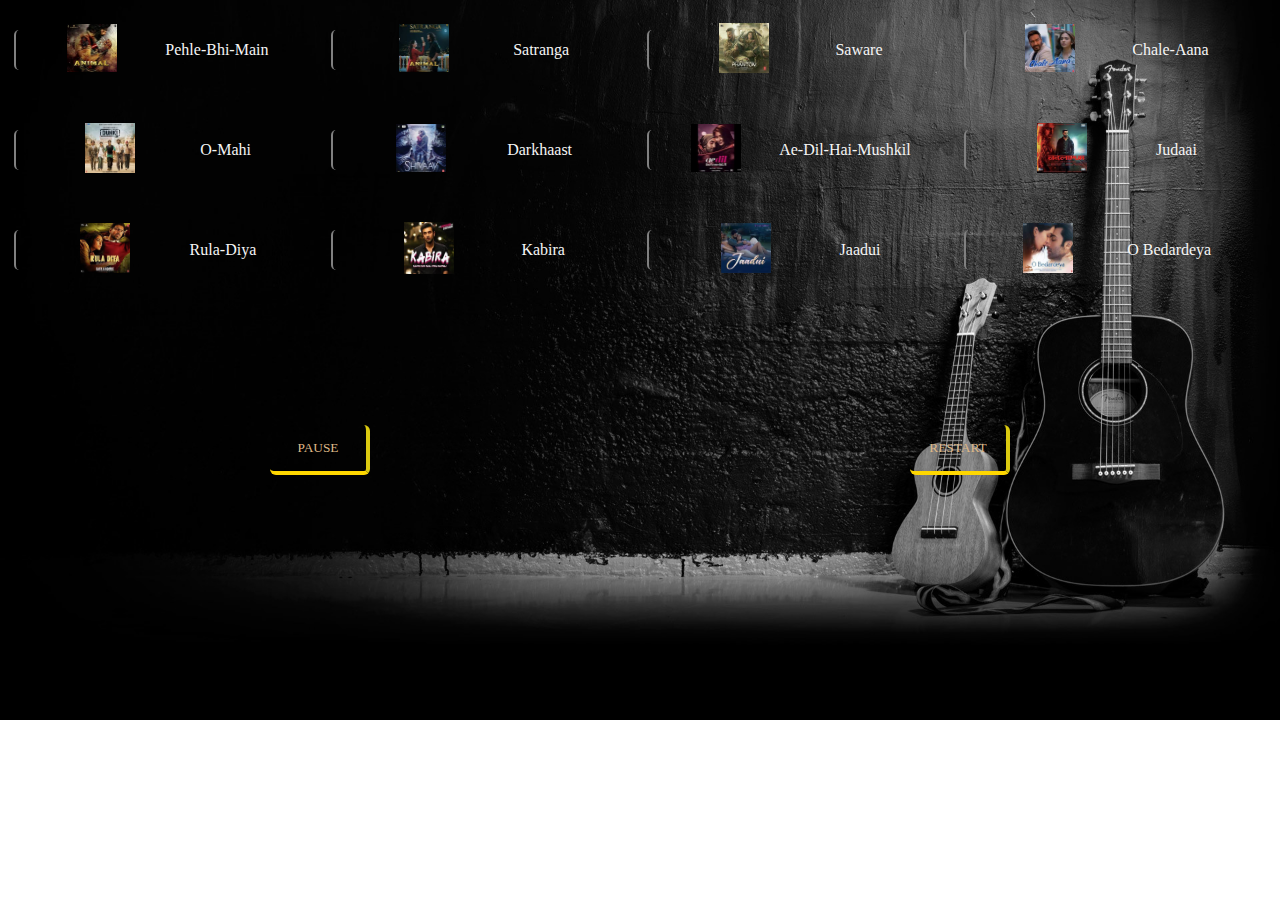
==== alone.html @ 7e328497 "done" ====
<!DOCTYPE html>
<html lang="en">
<head>
    <meta charset="UTF-8">
    <meta name="viewport" content="width=device-width, initial-scale=1.0">
    <title>Document</title>
    <link rel="stylesheet" href="alone.css">
</head>
<body>
    <div class="container">
        <div class="songs"><span><img src="image/yoo.jpeg" height:"50px" width="50px"></span>Pehle-Bhi-Main</div>
        <div class="songs"><span><img src="image/sat.jpeg" height:"50px" width="50px"></span>Satranga</div>
        <div class="songs"><span><img src="image/saw.jpeg" height:"50px" width="50px"></span>Saware</div>
       
        <div class="songs"><span><img src="image/ca.jpeg" height:"50px" width="50px"></span>Chale-Aana</div>
        <div class="songs"><span><img src="image/o.jpeg" height:"50px" width="50px"></span>O-Mahi</div>
        <div class="songs"><span><img src="image/darkh.jpeg" height:"50px" width="50px"></span>Darkhaast</div>
        
        <div class="songs"><span><img src="image/adhm.jpeg" height:"50px" width="50px"></span>Ae-Dil-Hai-Mushkil</div>
        <div class="songs"><span><img src="image/jus.jpeg" height:"50px" width="50px"></span>Judaai</div>
        <div class="songs"><span><img src="image/rd.jpeg" height:"50px" width="50px"></span>Rula-Diya</div>
        <div class="songs"><span><img src="image/kab.jpeg" height:"50px" width="50px"></span>Kabira</div>
        <div class="songs"><span><img src="image/jaadui.jpeg" height:"50px" width="50px"></span>Jaadui</div>
        <div class="songs"><span><img src="image/ob.jpeg" height:"50px" width="50px"></span>O Bedardeya</div>
    </div>

    <div class="control">
        <button id="pause">
            PAUSE
        </button>
        <button id="restart">
            RESTART
        </button>
    </div>
    <script src="walk.js"></script>
</body>
</html>
---- alone.css ----
*{
    padding:0px;
    margin:0px;
    font-family: cursive;
}

body{
    background:url("image/f45.jpg");
    background-size: cover;
    background-repeat: no-repeat;
}

.container{
    display:flex;
    flex-wrap: wrap;
    justify-content: space-evenly;
    align-items: center;
    height:300px;
    width:100%;
}

.songs{
    height:40px;
    width:300px;
    color: whitesmoke;
    border-left: 2px solid grey;
    display:flex;
    justify-content: space-evenly;
    align-items: center;
    cursor:pointer;
   
    border-radius: 5px;
}

.songs:hover{
    box-shadow: 0 0 10px white;
    transition-duration: 2s;
}



.control{
    height:300px;
    width:100%;
    display: flex;
    justify-content: space-around;
    align-items: center;

}

button{
    height:50px;
    width:100px;
    font-family: cursive;
    border:none;
    background-color:transparent;
    color:burlywood;
    cursor:pointer;
    border-radius: 6px;
    border-right: 4px solid rgb(219, 202, 16);
    border-bottom: 4px solid gold;
}

button:hover{
    border-left: 4px solid rgb(229, 117, 12);
    border-top: 4px solid rgb(229, 117, 12);
    border-bottom: none;
    border-right: none;
    transition:all 1s ease;
}

span{
    margin-left: 3px;
}
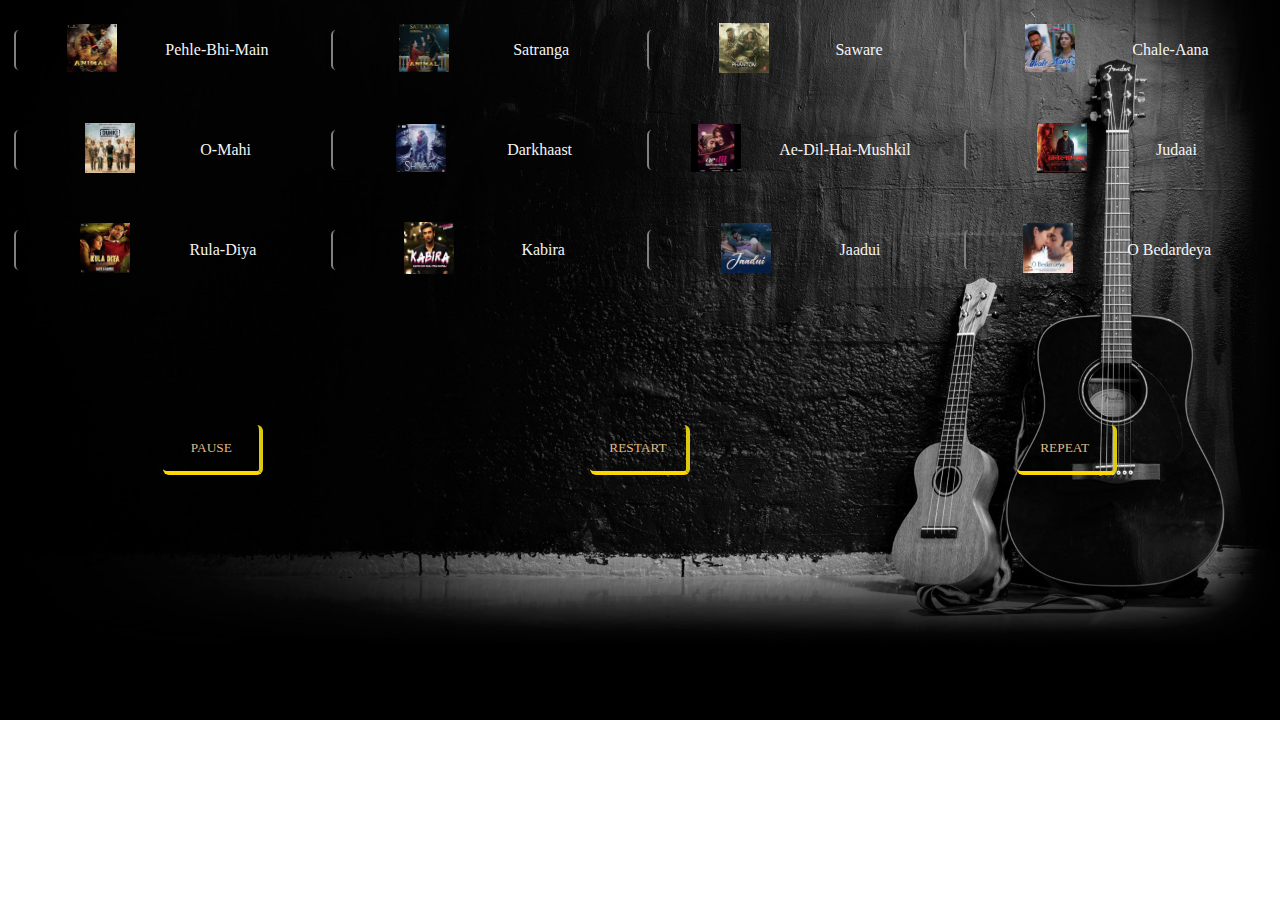
==== commit f7d393e9: "added" ====
--- a/alone.html
+++ b/alone.html
@@ -31,6 +31,9 @@
         <button id="restart">
             RESTART
         </button>
+        <button id="repeat">
+            REPEAT
+        </button>
     </div>
     <script src="walk.js"></script>
 </body>
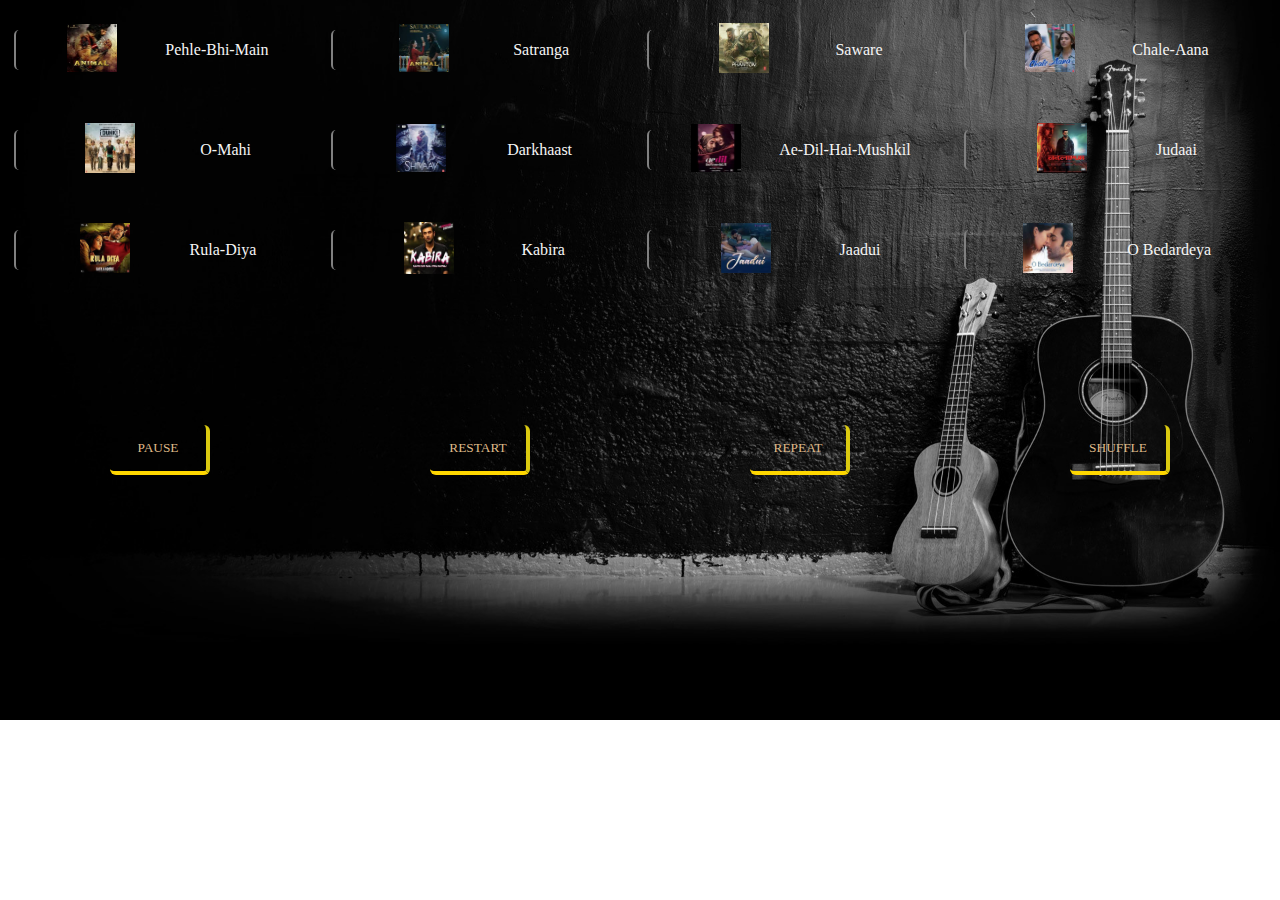
==== commit d7cb6b21: "2nd addition" ====
--- a/alone.html
+++ b/alone.html
@@ -34,7 +34,10 @@
         <button id="repeat">
             REPEAT
         </button>
+        <button id="shuffle">
+            SHUFFLE
+        </button>
     </div>
-    <script src="walk.js"></script>
+    <script src="alone.js"></script>
 </body>
 </html>